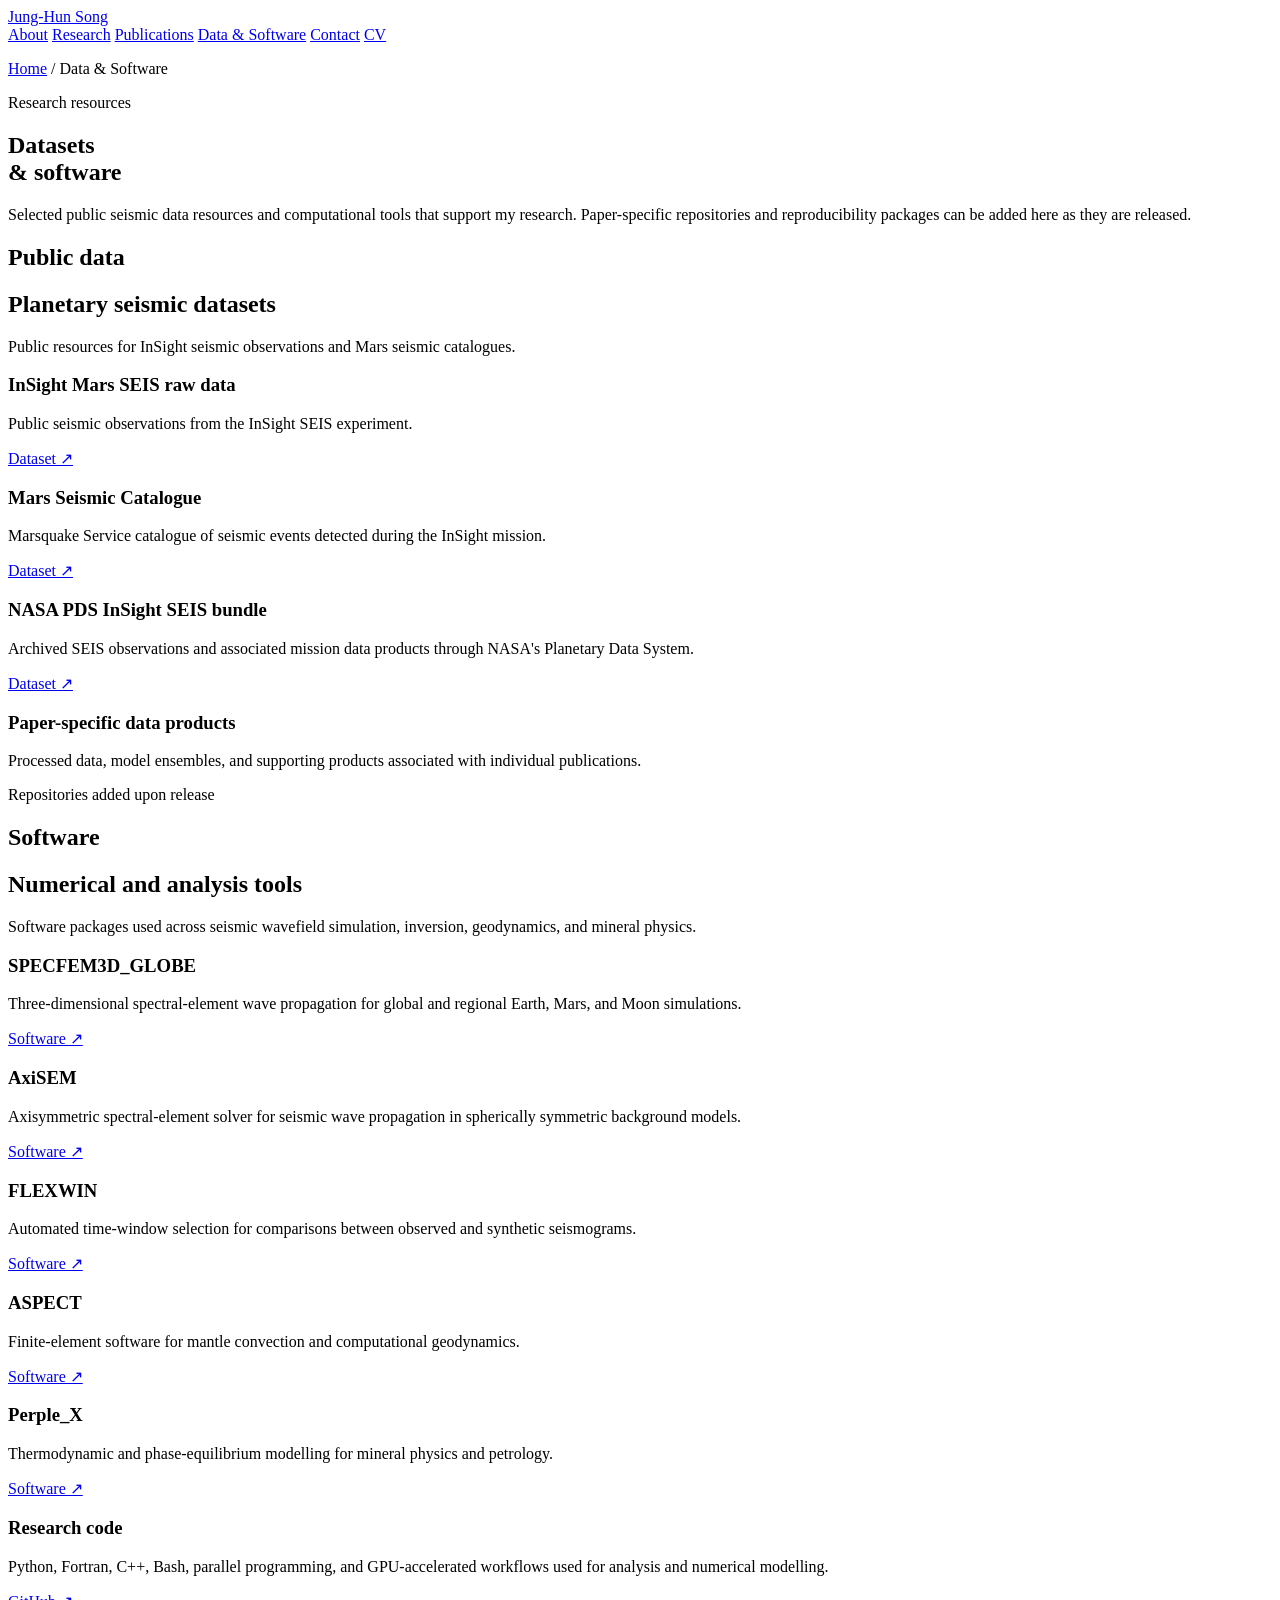
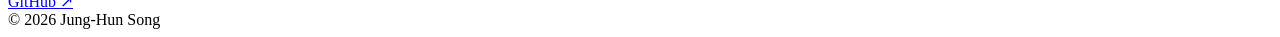
==== data-software.html @ 95a91c22 "Add files via upload" ====
<!DOCTYPE html>
<html lang="en">
<head>
  <meta charset="UTF-8" />
  <meta name="viewport" content="width=device-width, initial-scale=1.0" />
  <title>Datasets & Software | Jung-Hun Song</title>
  <meta name="description" content="Datasets, seismic data resources, and software used in Jung-Hun Song's research." />
  <link rel="stylesheet" href="styles.css" />
</head>
<body>

<header>
  <div class="wrap header-inner">
    <a class="site-name" href="index.html">Jung-Hun Song</a>
    <nav aria-label="Main navigation">
      <a href="index.html#about">About</a>
      <a href="index.html#research">Research</a>
      <a href="publications.html">Publications</a>
      <a href="data-software.html">Data &amp; Software</a>
      <a href="index.html#contact">Contact</a>
      <a href="files/CV_JungHunSong.pdf" target="_blank" rel="noopener">CV</a>
    </nav>
  </div>
</header>


<main>
<section class="page-head">
  <div class="wrap">
    <p class="breadcrumb"><a href="index.html">Home</a> / Data &amp; Software</p>
    <p class="eyebrow">Research resources</p>
    <h1>Datasets<br>&amp; software</h1>
    <p class="page-intro">
      Selected public seismic data resources and computational tools that support my research.
      Paper-specific repositories and reproducibility packages can be added here as they are released.
    </p>
  </div>
</section>

<section class="detail-section">
  <div class="wrap detail-grid">
    <h2 class="detail-title">Public data</h2>
    <div class="copy">
      <h2>Planetary seismic datasets</h2>
      <p>Public resources for InSight seismic observations and Mars seismic catalogues.</p>
      <div class="data-grid">
        <div class="resource-card">
          <h3>InSight Mars SEIS raw data</h3>
          <p>Public seismic observations from the InSight SEIS experiment.</p>
          <a href="https://doi.org/10.18715/SEIS.INSIGHT.XB_2016" target="_blank" rel="noopener">Dataset ↗</a>
        </div>
        <div class="resource-card">
          <h3>Mars Seismic Catalogue</h3>
          <p>Marsquake Service catalogue of seismic events detected during the InSight mission.</p>
          <a href="https://doi.org/10.12686/a21" target="_blank" rel="noopener">Dataset ↗</a>
        </div>
        <div class="resource-card">
          <h3>NASA PDS InSight SEIS bundle</h3>
          <p>Archived SEIS observations and associated mission data products through NASA's Planetary Data System.</p>
          <a href="https://doi.org/10.17189/1517570" target="_blank" rel="noopener">Dataset ↗</a>
        </div>
        <div class="resource-card">
          <h3>Paper-specific data products</h3>
          <p>Processed data, model ensembles, and supporting products associated with individual publications.</p>
          <span class="status">Repositories added upon release</span>
        </div>
      </div>
    </div>
  </div>
</section>

<section class="detail-section">
  <div class="wrap detail-grid">
    <h2 class="detail-title">Software</h2>
    <div class="copy">
      <h2>Numerical and analysis tools</h2>
      <p>Software packages used across seismic wavefield simulation, inversion, geodynamics, and mineral physics.</p>
      <div class="tool-grid">
        <div class="resource-card"><h3>SPECFEM3D_GLOBE</h3><p>Three-dimensional spectral-element wave propagation for global and regional Earth, Mars, and Moon simulations.</p><a href="https://github.com/SPECFEM/specfem3d_globe" target="_blank" rel="noopener">Software ↗</a></div>
        <div class="resource-card"><h3>AxiSEM</h3><p>Axisymmetric spectral-element solver for seismic wave propagation in spherically symmetric background models.</p><a href="https://github.com/geodynamics/axisem" target="_blank" rel="noopener">Software ↗</a></div>
        <div class="resource-card"><h3>FLEXWIN</h3><p>Automated time-window selection for comparisons between observed and synthetic seismograms.</p><a href="https://github.com/geodynamics/flexwin" target="_blank" rel="noopener">Software ↗</a></div>
        <div class="resource-card"><h3>ASPECT</h3><p>Finite-element software for mantle convection and computational geodynamics.</p><a href="https://aspect.geodynamics.org/" target="_blank" rel="noopener">Software ↗</a></div>
        <div class="resource-card"><h3>Perple_X</h3><p>Thermodynamic and phase-equilibrium modelling for mineral physics and petrology.</p><a href="https://www.perplex.ethz.ch/" target="_blank" rel="noopener">Software ↗</a></div>
        <div class="resource-card"><h3>Research code</h3><p>Python, Fortran, C++, Bash, parallel programming, and GPU-accelerated workflows used for analysis and numerical modelling.</p><a href="https://github.com/junghunsong-seismology" target="_blank" rel="noopener">GitHub ↗</a></div>
      </div>
    </div>
  </div>
</section>
</main>


<footer>
  <div class="wrap">© 2026 Jung-Hun Song</div>
</footer>

</body>
</html>
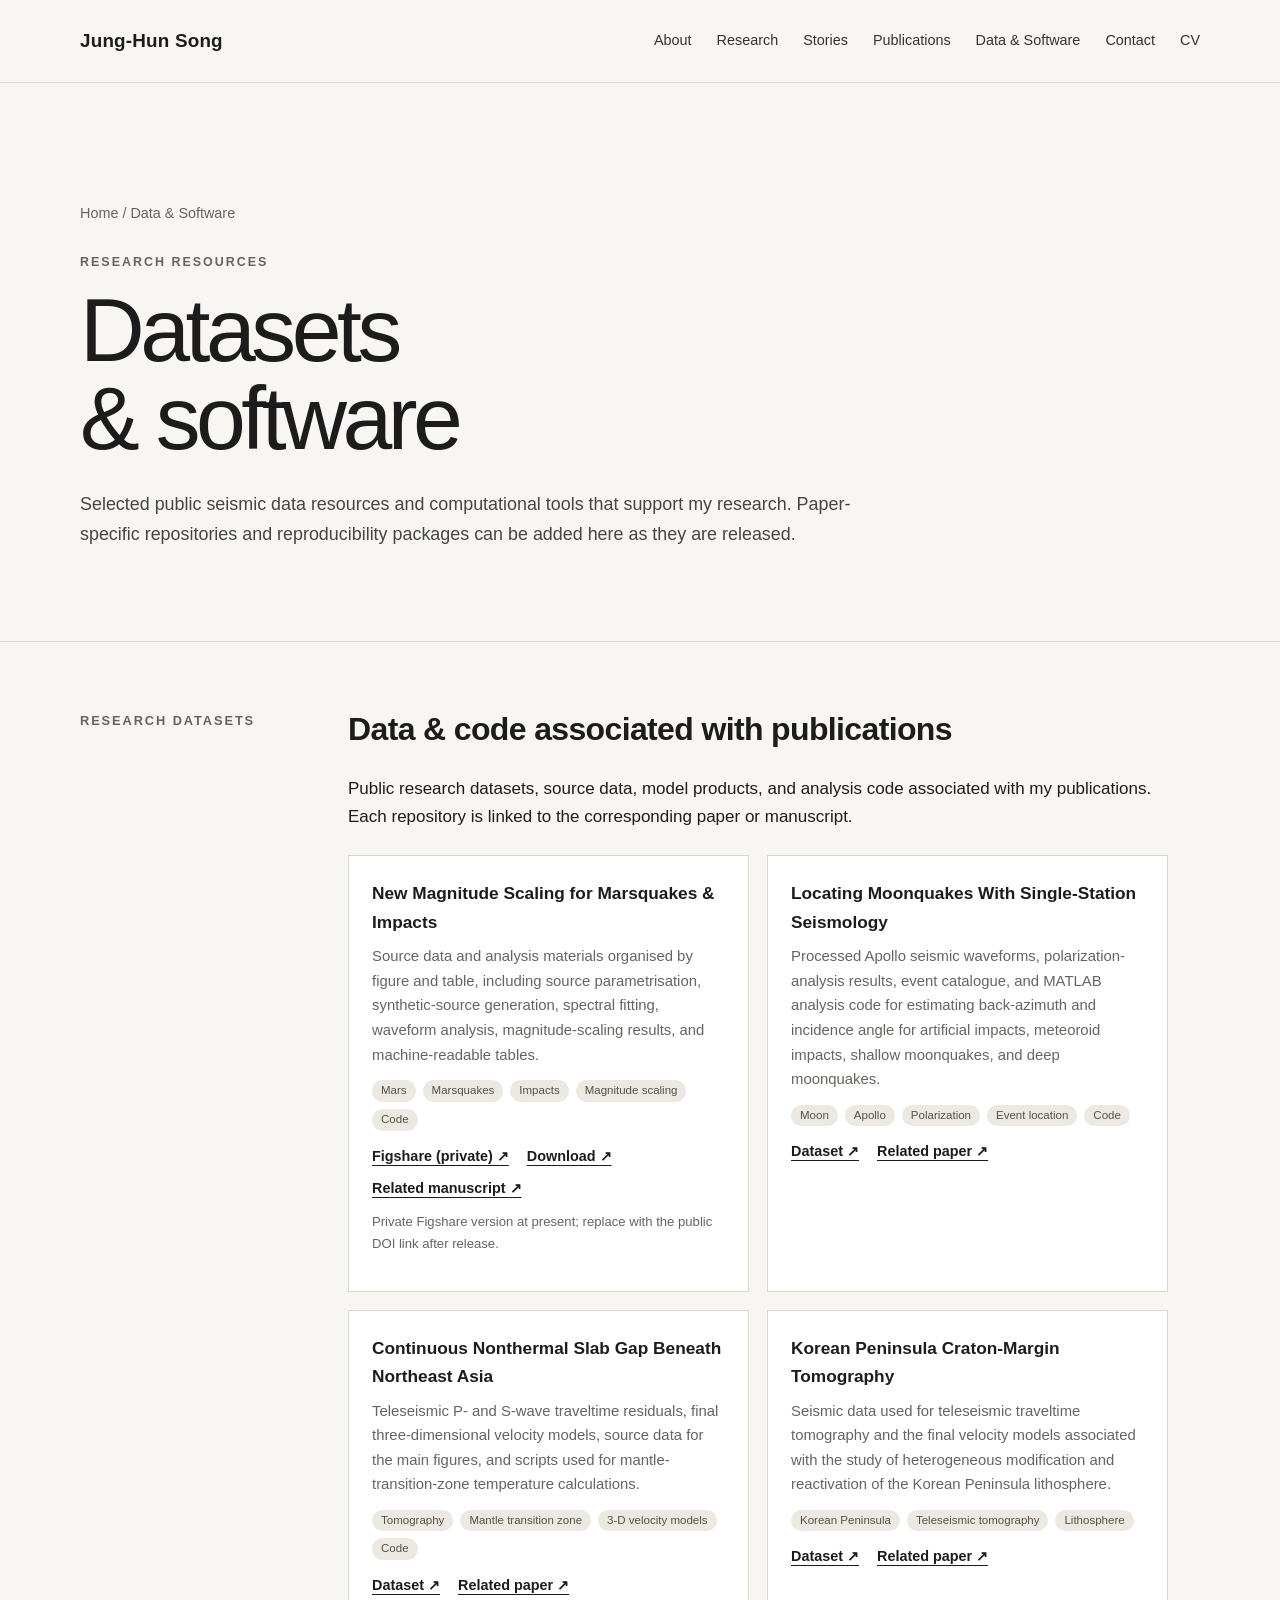
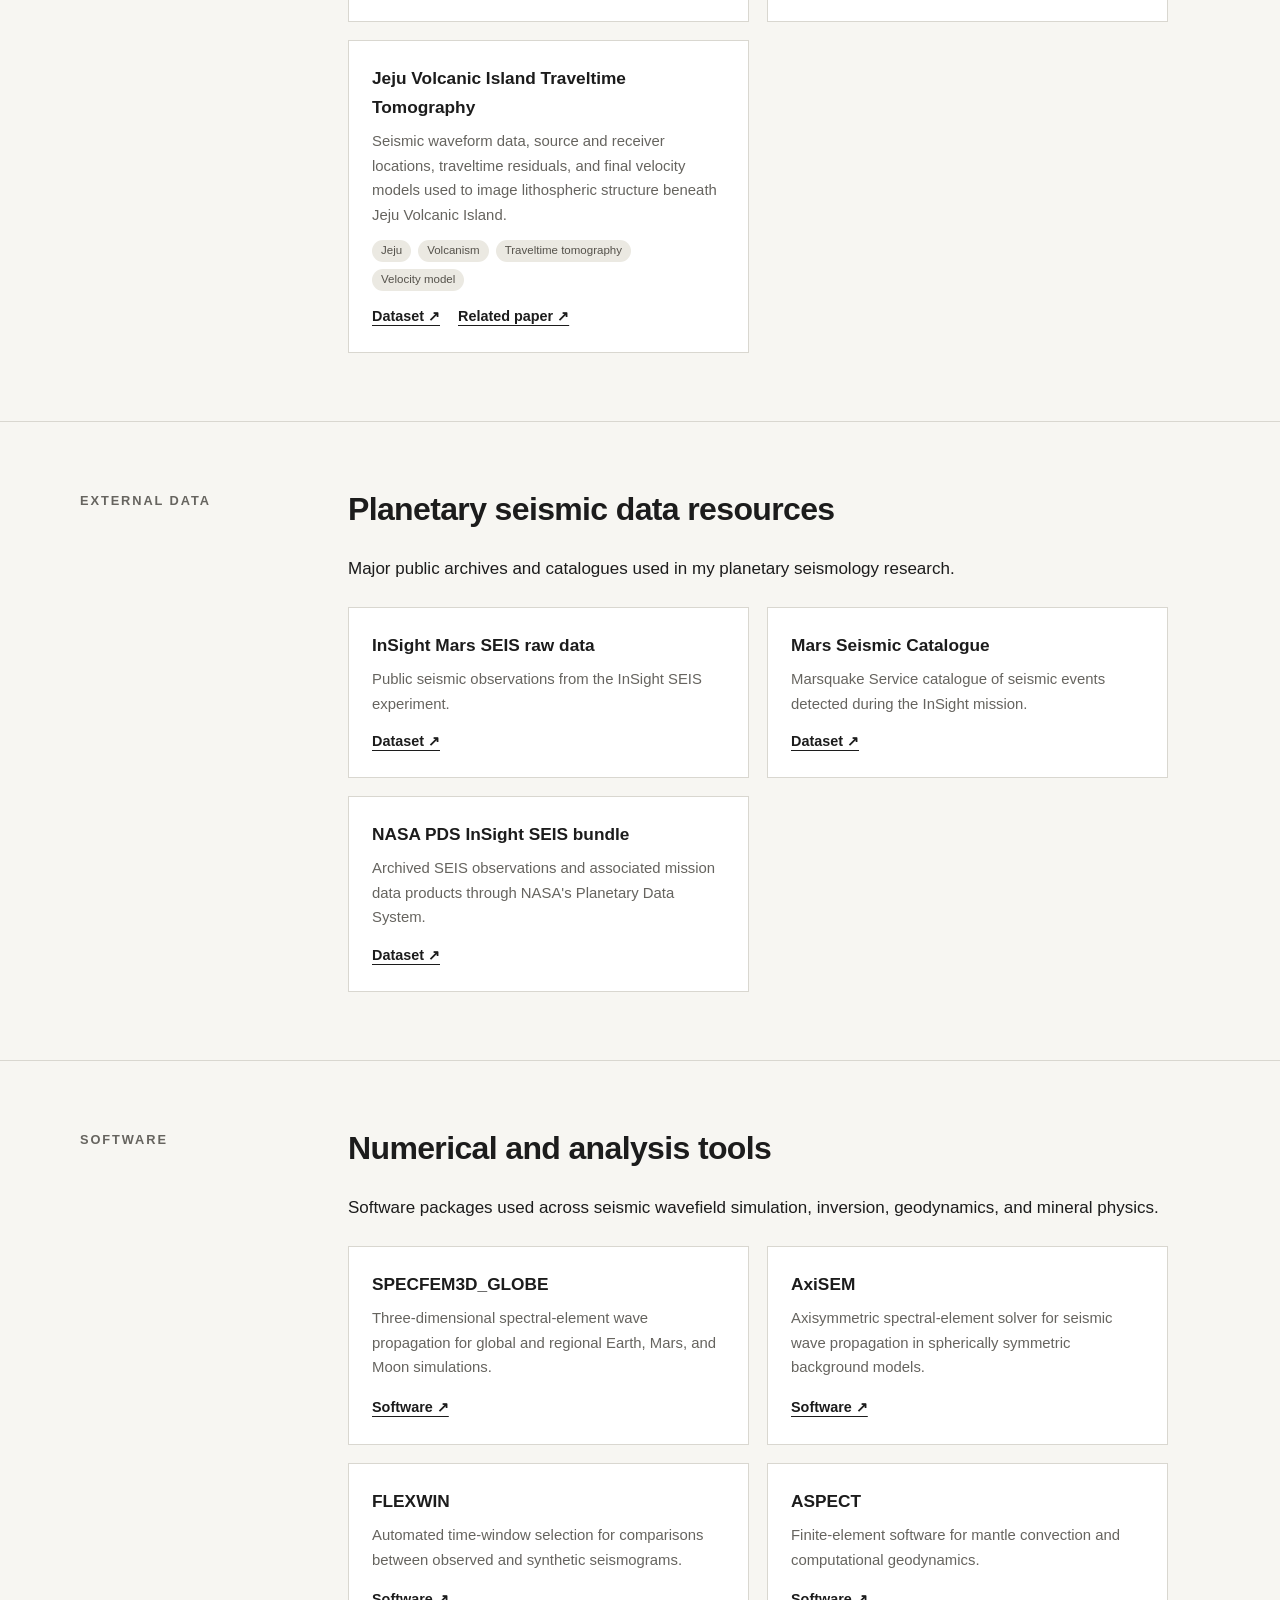
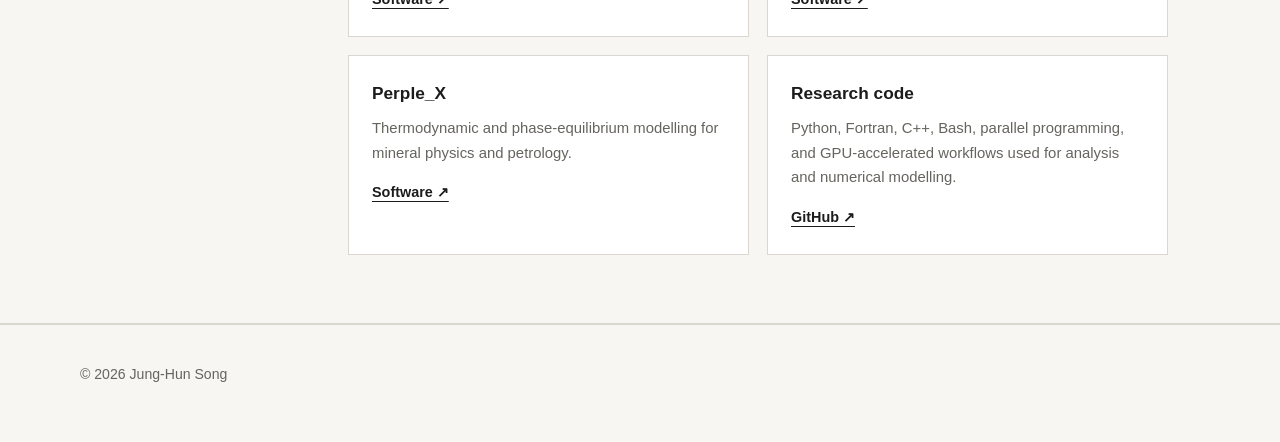
==== commit 3d5b87b2: "Add files via upload" ====
--- a/data-software.html
+++ b/data-software.html
@@ -5,7 +5,437 @@
   <meta name="viewport" content="width=device-width, initial-scale=1.0" />
   <title>Datasets & Software | Jung-Hun Song</title>
   <meta name="description" content="Datasets, seismic data resources, and software used in Jung-Hun Song's research." />
-  <link rel="stylesheet" href="styles.css" />
+  <style>
+
+:root {
+  --bg: #f7f6f2;
+  --paper: #ffffff;
+  --text: #1c1c1c;
+  --muted: #66645f;
+  --line: #d9d7d0;
+  --tag-bg: #ebe9e2;
+  --max: 1120px;
+  --soft: #efede7;
+}
+* { box-sizing: border-box; }
+html { scroll-behavior: smooth; }
+body {
+  margin: 0;
+  background: var(--bg);
+  color: var(--text);
+  font-family: "Helvetica Neue", Helvetica, Arial, sans-serif;
+  font-size: 17px;
+  line-height: 1.65;
+}
+img { max-width: 100%; display: block; }
+a { color: inherit; text-decoration-thickness: 1px; text-underline-offset: 4px; }
+.wrap { width: min(var(--max), calc(100% - 48px)); margin: 0 auto; }
+
+header {
+  background: rgba(247,246,242,.96);
+  border-bottom: 1px solid var(--line);
+  position: sticky; top: 0; z-index: 20;
+  backdrop-filter: blur(8px);
+}
+.header-inner {
+  min-height: 82px; display: flex; align-items: center;
+  justify-content: space-between; gap: 24px;
+}
+.site-name {
+  text-decoration: none; font-size: 1.18rem; font-weight: 650;
+  letter-spacing: .01em; white-space: nowrap;
+}
+nav { display: flex; gap: 25px; flex-wrap: wrap; justify-content: flex-end; }
+nav a { text-decoration: none; color: #333; font-size: .9rem; }
+nav a:hover { text-decoration: underline; text-underline-offset: 5px; }
+
+.hero {
+  min-height: 74vh; display: flex; align-items: flex-end;
+  background-color: #686868;
+  background-image:
+    linear-gradient(rgba(0,0,0,.18), rgba(0,0,0,.52)),
+    url("files/main-hero.jpg");
+  background-size: cover; background-position: center;
+}
+.hero-inner {
+  width: min(var(--max), calc(100% - 48px));
+  margin: 0 auto; padding: 90px 0 78px; color: white;
+}
+.hero-kicker, .eyebrow {
+  margin: 0 0 14px; font-size: .78rem; font-weight: 650;
+  text-transform: uppercase; letter-spacing: .16em;
+}
+.hero h1 {
+  margin: 0; max-width: 900px;
+  font-size: clamp(2.5rem,7vw,5.6rem);
+  line-height: .98; font-weight: 500; letter-spacing: -.045em;
+}
+.hero-sub {
+  margin: 26px 0 0; max-width: 730px;
+  font-size: clamp(1.05rem,2vw,1.35rem); line-height: 1.5;
+}
+
+section { padding: 92px 0; border-bottom: 1px solid var(--line); }
+.section-grid {
+  display: grid; grid-template-columns: minmax(140px,.34fr) minmax(0,1fr);
+  gap: 48px;
+}
+.section-label {
+  margin: 0; font-size: .78rem; text-transform: uppercase;
+  letter-spacing: .16em; color: var(--muted); font-weight: 650;
+}
+.lead {
+  margin-top: 0; font-size: clamp(1.45rem,3vw,2.15rem);
+  line-height: 1.35; letter-spacing: -.02em; max-width: 850px;
+}
+.about-panel {
+  display: grid; grid-template-columns: minmax(0,1.25fr) 260px;
+  gap: 36px; align-items: start;
+}
+.about-copy { max-width: 820px; }
+.portrait-card { background: var(--paper); border: 1px solid var(--line); padding: 14px; }
+.portrait-caption { margin: 12px 0 0; font-size: .86rem; color: var(--muted); }
+.affiliation {
+  margin-top: 32px; padding-top: 24px;
+  border-top: 1px solid var(--line); color: var(--muted);
+}
+.advisor, .background { margin-top: 12px; color: var(--muted); }
+.advisor a, .background a { color: var(--text); }
+
+.research-grid {
+  display: grid; grid-template-columns: repeat(2,minmax(0,1fr));
+  gap: 22px; margin-top: 22px;
+}
+.research-card {
+  display: block; position: relative; text-decoration: none;
+  background: var(--paper); border: 1px solid var(--line);
+  padding: 28px; min-height: 255px;
+  transition: transform .16s ease, box-shadow .16s ease, border-color .16s ease;
+}
+.research-card:hover {
+  transform: translateY(-3px);
+  box-shadow: 0 10px 28px rgba(0,0,0,.07);
+  border-color: #bdbab1;
+}
+.research-card .num { color: var(--muted); font-size: .8rem; letter-spacing: .08em; }
+.research-card h3 { margin: 48px 0 14px; font-size: 1.38rem; line-height: 1.22; }
+.research-card p { margin: 0; color: #4f4f4f; font-size: .96rem; max-width: 470px; }
+.card-arrow { position: absolute; right: 24px; top: 23px; font-size: 1.15rem; color: var(--muted); }
+
+.figure-gallery {
+  display: grid; grid-template-columns: repeat(2,minmax(0,1fr));
+  gap: 24px; margin-top: 34px;
+}
+.featured-figure {
+  margin: 0; background: var(--paper); border: 1px solid var(--line); overflow: hidden;
+}
+.featured-figure img { width: 100%; height: auto; background: #eee; }
+.figure-text { padding: 18px 22px 22px; color: #474747; }
+.figure-title { margin: 0 0 8px; font-size: .98rem; font-weight: 650; color: var(--text); }
+.figure-text p:last-child { margin-bottom: 0; }
+
+.publication-list { border-top: 1px solid var(--line); }
+.pub {
+  display: grid; grid-template-columns: 72px 1fr; gap: 22px;
+  padding: 25px 0; border-bottom: 1px solid var(--line);
+}
+.pub-year { color: var(--muted); font-size: .9rem; padding-top: 2px; }
+.pub-title { margin: 0 0 5px; font-weight: 650; line-height: 1.35; }
+.pub-meta { margin: 0; color: var(--muted); font-size: .93rem; }
+.pub-links { margin: 8px 0 0; font-size: .9rem; }
+.all-link {
+  display: inline-block; margin-top: 28px; font-weight: 650;
+  text-decoration: none; border-bottom: 1px solid #777;
+}
+
+.news-placeholder { background: var(--paper); border: 1px solid var(--line); padding: 30px; }
+.contact-row { display: flex; flex-wrap: wrap; gap: 16px 28px; margin-top: 26px; }
+.contact-row a { font-weight: 550; }
+
+.page-head { padding: 105px 0 74px; border-bottom: 1px solid var(--line); }
+.page-head .eyebrow { color: var(--muted); }
+.page-head h1 {
+  font-size: clamp(3rem,7vw,6.3rem); line-height: .98;
+  letter-spacing: -.05em; font-weight: 500; margin: 0;
+}
+.page-intro { max-width: 800px; margin-top: 28px; color: #454545; font-size: 1.12rem; }
+.breadcrumb { margin-bottom: 26px; font-size: .9rem; color: var(--muted); }
+.breadcrumb a { text-decoration: none; }
+
+.detail-section { padding: 68px 0; }
+.detail-grid {
+  display: grid; grid-template-columns: 220px minmax(0,1fr); gap: 48px;
+}
+.detail-title {
+  margin: 0; font-size: .8rem; text-transform: uppercase;
+  letter-spacing: .15em; color: var(--muted);
+}
+.copy { max-width: 820px; }
+.copy h2 { margin-top: 0; font-size: 2rem; letter-spacing: -.02em; line-height: 1.2; }
+.copy h3 { margin-top: 34px; margin-bottom: 8px; font-size: 1.15rem; }
+.copy p { margin-top: 0; }
+
+.theme-list {
+  display: grid; grid-template-columns: repeat(2,minmax(0,1fr));
+  gap: 16px; margin-top: 26px;
+}
+.theme {
+  background: var(--paper); border: 1px solid var(--line);
+  padding: 22px;
+}
+.theme h3 { margin: 0 0 8px; font-size: 1.05rem; }
+.theme p { margin: 0; color: var(--muted); font-size: .94rem; }
+
+.visual {
+  margin-top: 30px; background: var(--paper); border: 1px solid var(--line);
+  padding: 22px;
+}
+.visual svg { width: 100%; height: auto; display: block; }
+.visual-caption { margin: 15px 0 0; font-size: .88rem; color: var(--muted); }
+
+.refs { border-top: 1px solid var(--line); }
+.ref {
+  display: grid; grid-template-columns: minmax(0,1fr) auto;
+  gap: 20px; align-items: start; padding: 19px 0;
+  border-bottom: 1px solid var(--line);
+}
+.ref-title { font-weight: 650; margin: 0 0 4px; line-height: 1.35; }
+.ref-meta { color: var(--muted); margin: 0; font-size: .91rem; }
+.ref-link { white-space: nowrap; font-size: .9rem; }
+.status {
+  display: inline-block; margin-left: 7px; padding: 2px 8px;
+  border: 1px solid #aaa; border-radius: 999px; font-size: .73rem;
+  color: #555; vertical-align: 1px; font-weight: 500;
+}
+
+.big-figure { margin: 30px 0 0; background: var(--paper); border: 1px solid var(--line); }
+.big-figure img { width: 100%; }
+.big-figure figcaption { padding: 18px 22px 22px; color: var(--muted); font-size: .91rem; }
+
+.tool-grid, .data-grid {
+  display: grid; grid-template-columns: repeat(2,minmax(0,1fr)); gap: 18px; margin-top: 24px;
+}
+.resource-card {
+  background: var(--paper); border: 1px solid var(--line); padding: 23px;
+}
+.resource-card h3 { margin: 0 0 8px; font-size: 1.08rem; }
+.resource-card p { margin: 0 0 13px; color: var(--muted); font-size: .93rem; }
+.resource-card a { font-size: .9rem; font-weight: 600; }
+
+.tag-row { display: flex; flex-wrap: wrap; gap: 7px; margin-top: 11px; }
+.tag {
+  display: inline-block; padding: 4px 9px; background: var(--tag-bg);
+  border-radius: 999px; color: #55524b; font-size: .72rem; line-height: 1.2;
+}
+
+footer {
+  padding: 38px 0 56px; color: var(--muted); font-size: .88rem;
+  border-top: 1px solid var(--line);
+}
+
+@media (max-width: 900px) {
+  .about-panel { grid-template-columns: 1fr; }
+  .portrait-card { max-width: 260px; }
+}
+@media (max-width: 800px) {
+  .header-inner { align-items: flex-start; flex-direction: column; padding: 18px 0; }
+  nav { gap: 18px; }
+  .hero { min-height: 60vh; }
+  .section-grid, .detail-grid { grid-template-columns: 1fr; gap: 24px; }
+  .research-grid, .figure-gallery, .theme-list, .tool-grid, .data-grid { grid-template-columns: 1fr; }
+  .research-card { min-height: 0; }
+  .research-card h3 { margin-top: 26px; }
+}
+@media (max-width: 520px) {
+  .wrap, .hero-inner { width: min(100% - 30px,var(--max)); }
+  section { padding: 66px 0; }
+  .pub, .ref { grid-template-columns: 1fr; gap: 7px; }
+}
+
+
+/* Publications page hero uses the former homepage background image. */
+.publication-hero {
+  position: relative;
+  padding: 120px 0 92px;
+  border-bottom: 1px solid var(--line);
+  color: #fff;
+  background-color: #555;
+  background-image:
+    linear-gradient(rgba(0,0,0,.18), rgba(0,0,0,.56)),
+    url("files/hero.jpg");
+  background-size: cover;
+  background-position: center;
+}
+
+.publication-hero .eyebrow,
+.publication-hero .breadcrumb,
+.publication-hero .page-intro {
+  color: rgba(255,255,255,.9);
+}
+
+.publication-hero .breadcrumb a,
+.publication-hero .contact-row a {
+  color: #fff;
+}
+
+.publication-hero h1 {
+  color: #fff;
+}
+
+  
+.resource-links {
+  display: flex;
+  flex-wrap: wrap;
+  gap: 9px 18px;
+  margin-top: 14px;
+}
+.resource-links a {
+  font-size: .9rem;
+  font-weight: 650;
+}
+.resource-note {
+  margin-top: 10px !important;
+  font-size: .82rem !important;
+  color: var(--muted);
+}
+
+
+/* Unified site header — identical on every page */
+header {
+  background: rgba(247,246,242,.96) !important;
+  border-bottom: 1px solid var(--line) !important;
+  position: sticky !important;
+  top: 0 !important;
+  z-index: 50 !important;
+  backdrop-filter: blur(8px);
+}
+header .header-inner {
+  width: min(var(--max), calc(100% - 48px)) !important;
+  margin: 0 auto !important;
+  min-height: 82px !important;
+  padding: 0 !important;
+  display: flex !important;
+  align-items: center !important;
+  justify-content: space-between !important;
+  gap: 24px !important;
+}
+header .site-name {
+  margin: 0 !important;
+  padding: 0 !important;
+  text-decoration: none !important;
+  font-size: 1.18rem !important;
+  line-height: 1.2 !important;
+  font-weight: 650 !important;
+  letter-spacing: .01em !important;
+  white-space: nowrap !important;
+}
+header nav {
+  margin: 0 !important;
+  padding: 0 !important;
+  display: flex !important;
+  align-items: center !important;
+  justify-content: flex-end !important;
+  gap: 25px !important;
+  flex-wrap: wrap !important;
+}
+header nav a {
+  margin: 0 !important;
+  padding: 0 !important;
+  color: #333 !important;
+  text-decoration: none !important;
+  font-size: .9rem !important;
+  line-height: 1.2 !important;
+  font-weight: 400 !important;
+  white-space: nowrap !important;
+}
+header nav a:hover {
+  text-decoration: underline !important;
+  text-underline-offset: 5px !important;
+}
+
+@media (max-width: 800px) {
+  header .header-inner {
+    align-items: flex-start !important;
+    flex-direction: column !important;
+    padding: 18px 0 !important;
+  }
+  header nav {
+    justify-content: flex-start !important;
+    gap: 18px !important;
+  }
+}
+@media (max-width: 520px) {
+  header .header-inner {
+    width: min(100% - 30px, var(--max)) !important;
+  }
+}
+
+
+/* Keep the site header identical to the homepage */
+header {
+  background: rgba(247,246,242,.96) !important;
+  border-bottom: 1px solid var(--line) !important;
+  position: sticky !important;
+  top: 0 !important;
+  z-index: 50 !important;
+  backdrop-filter: blur(8px);
+}
+header .header-inner {
+  width: min(var(--max), calc(100% - 48px)) !important;
+  margin: 0 auto !important;
+  min-height: 82px !important;
+  padding: 0 !important;
+  display: flex !important;
+  align-items: center !important;
+  justify-content: space-between !important;
+  gap: 24px !important;
+}
+header .site-name {
+  margin: 0 !important;
+  padding: 0 !important;
+  text-decoration: none !important;
+  font-size: 1.18rem !important;
+  line-height: 1.2 !important;
+  font-weight: 650 !important;
+  letter-spacing: .01em !important;
+  white-space: nowrap !important;
+}
+header nav {
+  margin: 0 !important;
+  padding: 0 !important;
+  display: flex !important;
+  align-items: center !important;
+  justify-content: flex-end !important;
+  gap: 25px !important;
+  flex-wrap: wrap !important;
+}
+header nav a {
+  margin: 0 !important;
+  padding: 0 !important;
+  color: #333 !important;
+  text-decoration: none !important;
+  font-size: .9rem !important;
+  line-height: 1.2 !important;
+  font-weight: 400 !important;
+  white-space: nowrap !important;
+}
+header nav a:hover {
+  text-decoration: underline !important;
+  text-underline-offset: 5px !important;
+}
+@media (max-width: 800px) {
+  header .header-inner {
+    align-items: flex-start !important;
+    flex-direction: column !important;
+    padding: 18px 0 !important;
+  }
+  header nav {
+    justify-content: flex-start !important;
+    gap: 18px !important;
+  }
+}
+
+</style>
 </head>
 <body>
 
@@ -15,6 +445,7 @@
     <nav aria-label="Main navigation">
       <a href="index.html#about">About</a>
       <a href="index.html#research">Research</a>
+      <a href="featured-papers.html">Stories</a>
       <a href="publications.html">Publications</a>
       <a href="data-software.html">Data &amp; Software</a>
       <a href="index.html#contact">Contact</a>
@@ -37,37 +468,152 @@
   </div>
 </section>
 
+
 <section class="detail-section">
   <div class="wrap detail-grid">
-    <h2 class="detail-title">Public data</h2>
+    <h2 class="detail-title">Research datasets</h2>
     <div class="copy">
-      <h2>Planetary seismic datasets</h2>
-      <p>Public resources for InSight seismic observations and Mars seismic catalogues.</p>
+      <h2>Data &amp; code associated with publications</h2>
+      <p>
+        Public research datasets, source data, model products, and analysis code associated
+        with my publications. Each repository is linked to the corresponding paper or manuscript.
+      </p>
+
+      <div class="data-grid">
+
+        <div class="resource-card" id="dataset-mars-magnitude">
+          <h3>New Magnitude Scaling for Marsquakes &amp; Impacts</h3>
+          <p>
+            Source data and analysis materials organised by figure and table, including source
+            parametrisation, synthetic-source generation, spectral fitting, waveform analysis,
+            magnitude-scaling results, and machine-readable tables.
+          </p>
+          <div class="tag-row">
+            <span class="tag">Mars</span>
+            <span class="tag">Marsquakes</span>
+            <span class="tag">Impacts</span>
+            <span class="tag">Magnitude scaling</span>
+            <span class="tag">Code</span>
+          </div>
+          <div class="resource-links">
+            <a href="https://figshare.com/account/articles/33260658?file=67772772" target="_blank" rel="noopener">Figshare (private) ↗</a>
+            <a href="https://figshare.com/ndownloader/files/67772772" target="_blank" rel="noopener">Download ↗</a>
+            <a href="publications.html#paper-mars-magnitude">Related manuscript ↗</a>
+          </div>
+          <p class="resource-note">Private Figshare version at present; replace with the public DOI link after release.</p>
+        </div>
+
+        <div class="resource-card" id="dataset-moonquake-location">
+          <h3>Locating Moonquakes With Single-Station Seismology</h3>
+          <p>
+            Processed Apollo seismic waveforms, polarization-analysis results, event catalogue,
+            and MATLAB analysis code for estimating back-azimuth and incidence angle for artificial
+            impacts, meteoroid impacts, shallow moonquakes, and deep moonquakes.
+          </p>
+          <div class="tag-row">
+            <span class="tag">Moon</span>
+            <span class="tag">Apollo</span>
+            <span class="tag">Polarization</span>
+            <span class="tag">Event location</span>
+            <span class="tag">Code</span>
+          </div>
+          <div class="resource-links">
+            <a href="https://doi.org/10.6084/m9.figshare.32814290" target="_blank" rel="noopener">Dataset ↗</a>
+            <a href="https://doi.org/10.1029/2026GL122962" target="_blank" rel="noopener">Related paper ↗</a>
+          </div>
+        </div>
+
+        <div class="resource-card" id="dataset-slab-gap">
+          <h3>Continuous Nonthermal Slab Gap Beneath Northeast Asia</h3>
+          <p>
+            Teleseismic P- and S-wave traveltime residuals, final three-dimensional velocity models,
+            source data for the main figures, and scripts used for mantle-transition-zone temperature calculations.
+          </p>
+          <div class="tag-row">
+            <span class="tag">Tomography</span>
+            <span class="tag">Mantle transition zone</span>
+            <span class="tag">3-D velocity models</span>
+            <span class="tag">Code</span>
+          </div>
+          <div class="resource-links">
+            <a href="https://doi.org/10.6084/m9.figshare.30370507" target="_blank" rel="noopener">Dataset ↗</a>
+            <a href="https://doi.org/10.1038/s41467-026-75246-8" target="_blank" rel="noopener">Related paper ↗</a>
+          </div>
+        </div>
+
+        <div class="resource-card" id="dataset-korea-craton">
+          <h3>Korean Peninsula Craton-Margin Tomography</h3>
+          <p>
+            Seismic data used for teleseismic traveltime tomography and the final velocity models
+            associated with the study of heterogeneous modification and reactivation of the Korean Peninsula lithosphere.
+          </p>
+          <div class="tag-row">
+            <span class="tag">Korean Peninsula</span>
+            <span class="tag">Teleseismic tomography</span>
+            <span class="tag">Lithosphere</span>
+          </div>
+          <div class="resource-links">
+            <a href="https://doi.org/10.6084/m9.figshare.8980499" target="_blank" rel="noopener">Dataset ↗</a>
+            <a href="https://doi.org/10.1016/j.gr.2019.11.016" target="_blank" rel="noopener">Related paper ↗</a>
+          </div>
+        </div>
+
+        <div class="resource-card" id="dataset-jeju">
+          <h3>Jeju Volcanic Island Traveltime Tomography</h3>
+          <p>
+            Seismic waveform data, source and receiver locations, traveltime residuals, and final
+            velocity models used to image lithospheric structure beneath Jeju Volcanic Island.
+          </p>
+          <div class="tag-row">
+            <span class="tag">Jeju</span>
+            <span class="tag">Volcanism</span>
+            <span class="tag">Traveltime tomography</span>
+            <span class="tag">Velocity model</span>
+          </div>
+          <div class="resource-links">
+            <a href="https://doi.org/10.6084/m9.figshare.6149858" target="_blank" rel="noopener">Dataset ↗</a>
+            <a href="https://doi.org/10.1029/2018JB015979" target="_blank" rel="noopener">Related paper ↗</a>
+          </div>
+        </div>
+
+      </div>
+    </div>
+  </div>
+</section>
+
+<section class="detail-section">
+  <div class="wrap detail-grid">
+    <h2 class="detail-title">External data</h2>
+    <div class="copy">
+      <h2>Planetary seismic data resources</h2>
+      <p>Major public archives and catalogues used in my planetary seismology research.</p>
       <div class="data-grid">
         <div class="resource-card">
           <h3>InSight Mars SEIS raw data</h3>
           <p>Public seismic observations from the InSight SEIS experiment.</p>
-          <a href="https://doi.org/10.18715/SEIS.INSIGHT.XB_2016" target="_blank" rel="noopener">Dataset ↗</a>
+          <div class="resource-links">
+            <a href="https://doi.org/10.18715/SEIS.INSIGHT.XB_2016" target="_blank" rel="noopener">Dataset ↗</a>
+          </div>
         </div>
         <div class="resource-card">
           <h3>Mars Seismic Catalogue</h3>
           <p>Marsquake Service catalogue of seismic events detected during the InSight mission.</p>
-          <a href="https://doi.org/10.12686/a21" target="_blank" rel="noopener">Dataset ↗</a>
+          <div class="resource-links">
+            <a href="https://doi.org/10.12686/a21" target="_blank" rel="noopener">Dataset ↗</a>
+          </div>
         </div>
         <div class="resource-card">
           <h3>NASA PDS InSight SEIS bundle</h3>
           <p>Archived SEIS observations and associated mission data products through NASA's Planetary Data System.</p>
-          <a href="https://doi.org/10.17189/1517570" target="_blank" rel="noopener">Dataset ↗</a>
-        </div>
-        <div class="resource-card">
-          <h3>Paper-specific data products</h3>
-          <p>Processed data, model ensembles, and supporting products associated with individual publications.</p>
-          <span class="status">Repositories added upon release</span>
+          <div class="resource-links">
+            <a href="https://doi.org/10.17189/1517570" target="_blank" rel="noopener">Dataset ↗</a>
+          </div>
         </div>
       </div>
     </div>
   </div>
 </section>
+
 
 <section class="detail-section">
   <div class="wrap detail-grid">
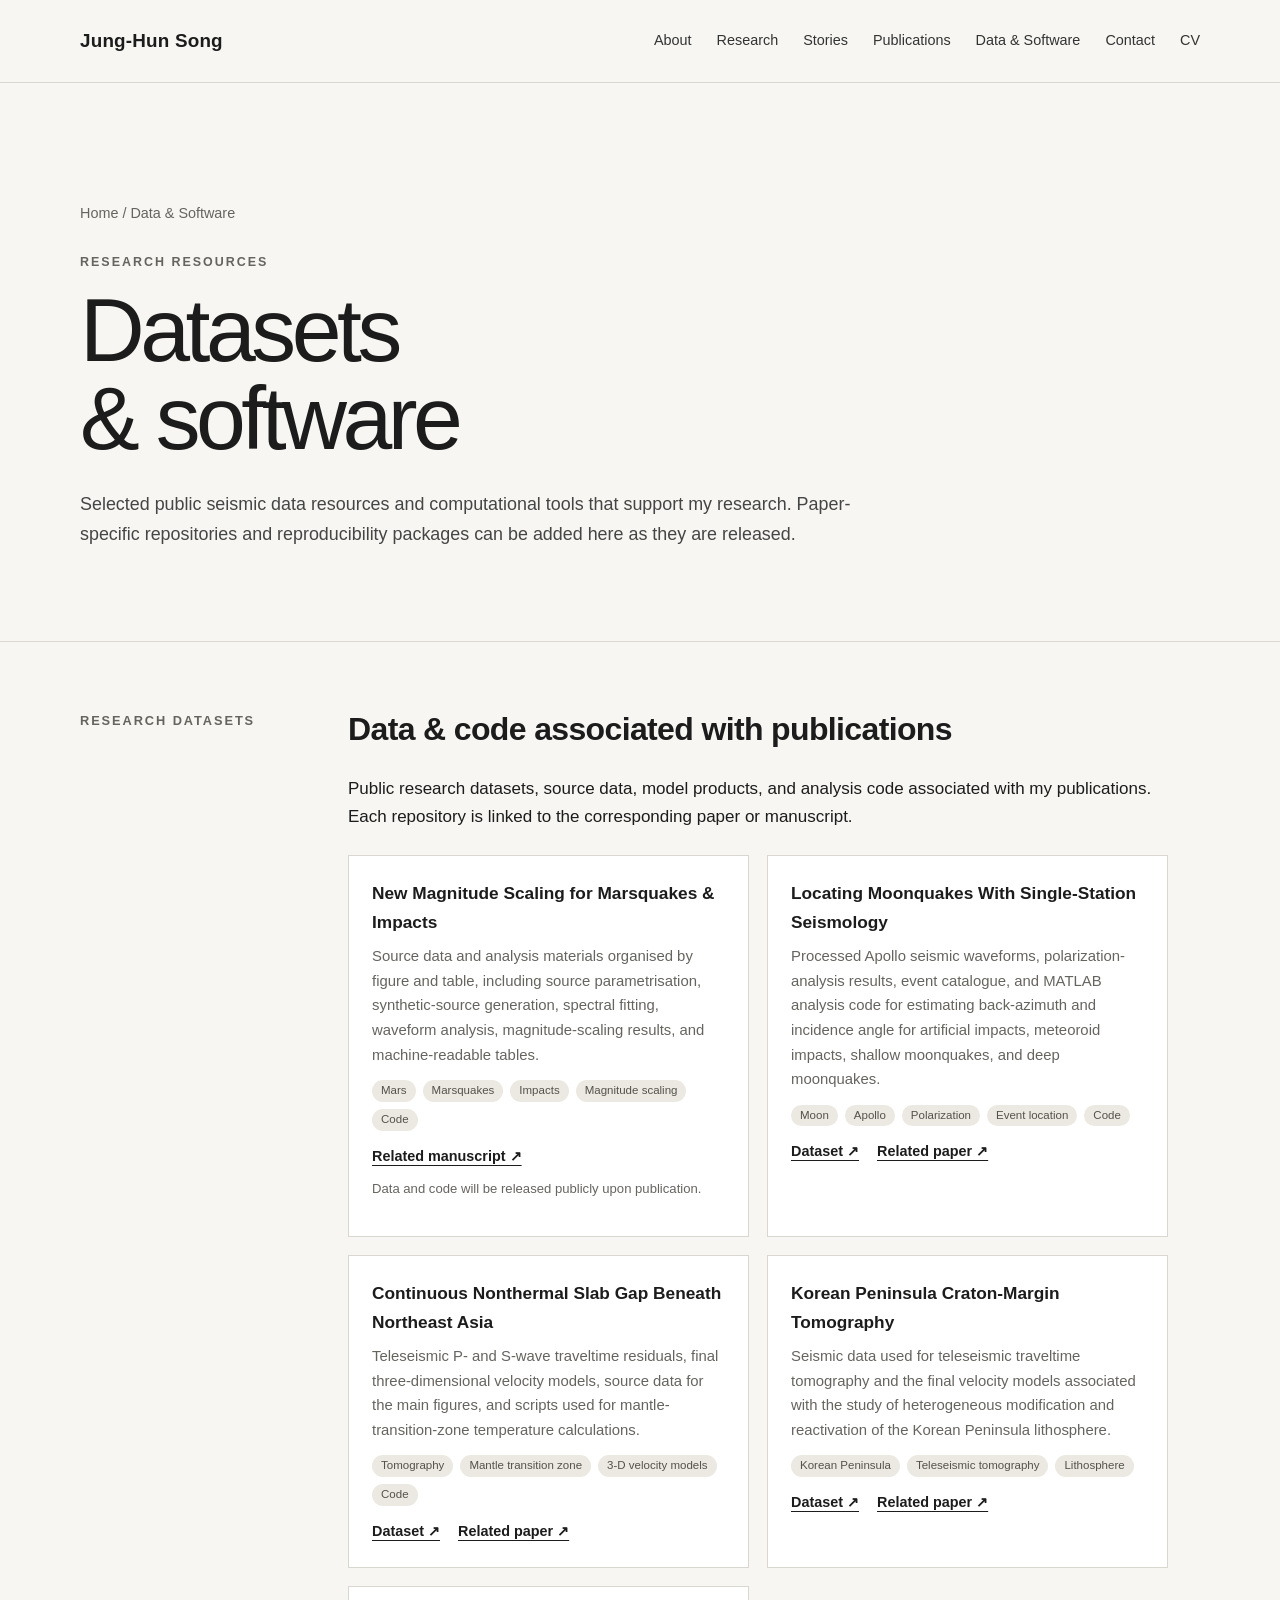
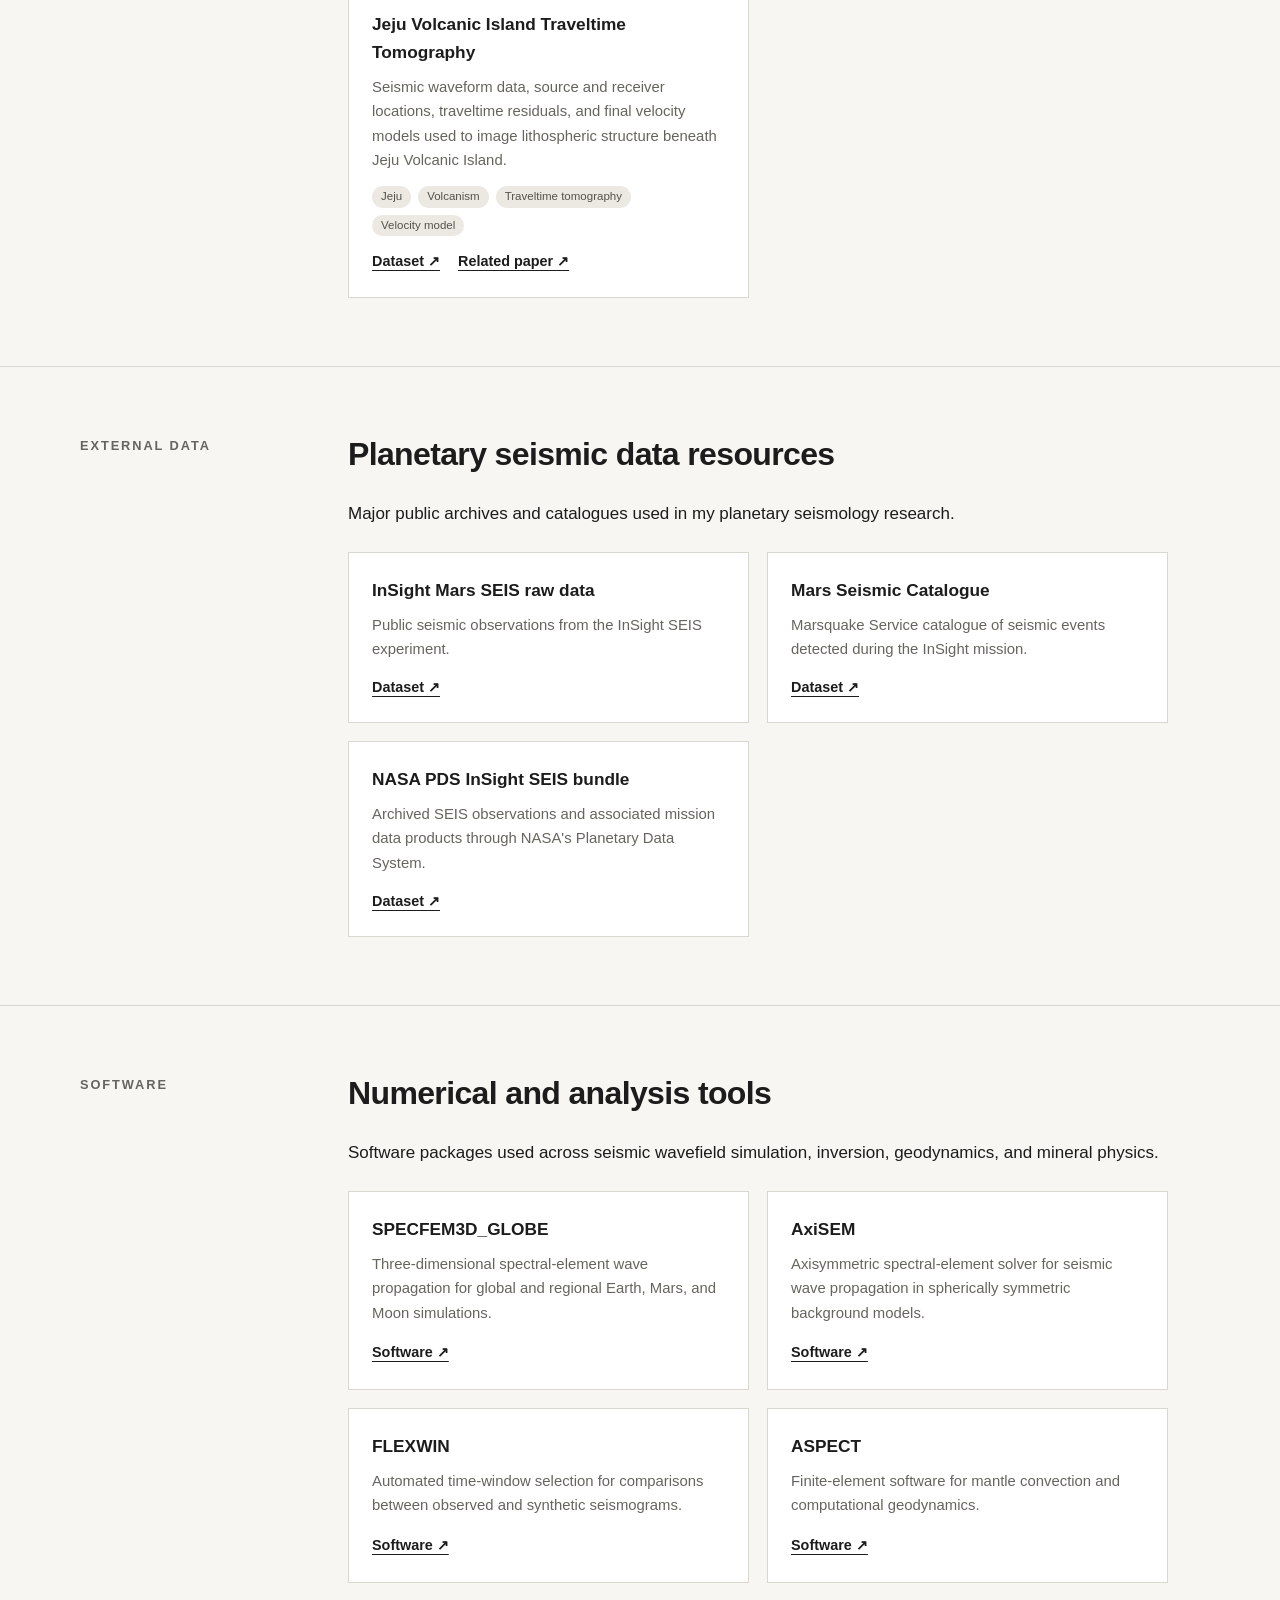
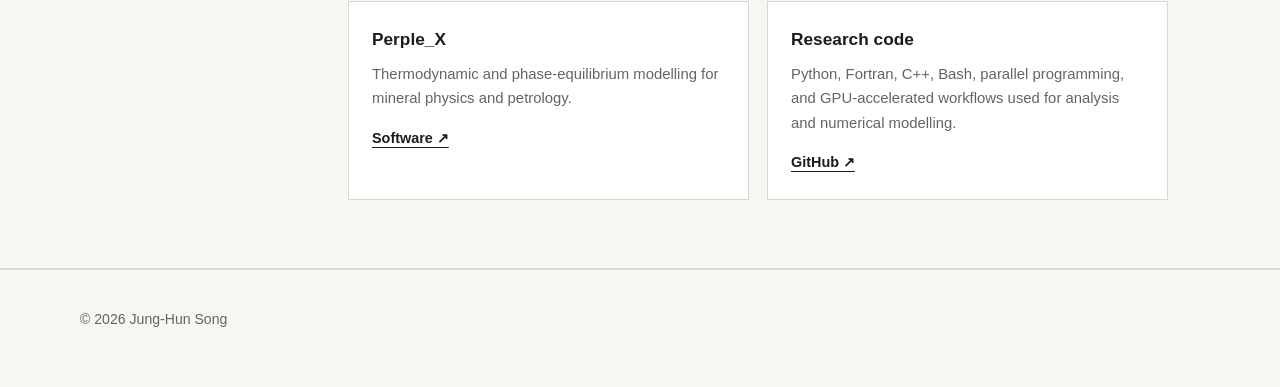
==== commit 721528c3: "Add files via upload" ====
--- a/data-software.html
+++ b/data-software.html
@@ -496,11 +496,9 @@
             <span class="tag">Code</span>
           </div>
           <div class="resource-links">
-            <a href="https://figshare.com/account/articles/33260658?file=67772772" target="_blank" rel="noopener">Figshare (private) ↗</a>
-            <a href="https://figshare.com/ndownloader/files/67772772" target="_blank" rel="noopener">Download ↗</a>
             <a href="publications.html#paper-mars-magnitude">Related manuscript ↗</a>
           </div>
-          <p class="resource-note">Private Figshare version at present; replace with the public DOI link after release.</p>
+          <p class="resource-note">Data and code will be released publicly upon publication.</p>
         </div>
 
         <div class="resource-card" id="dataset-moonquake-location">
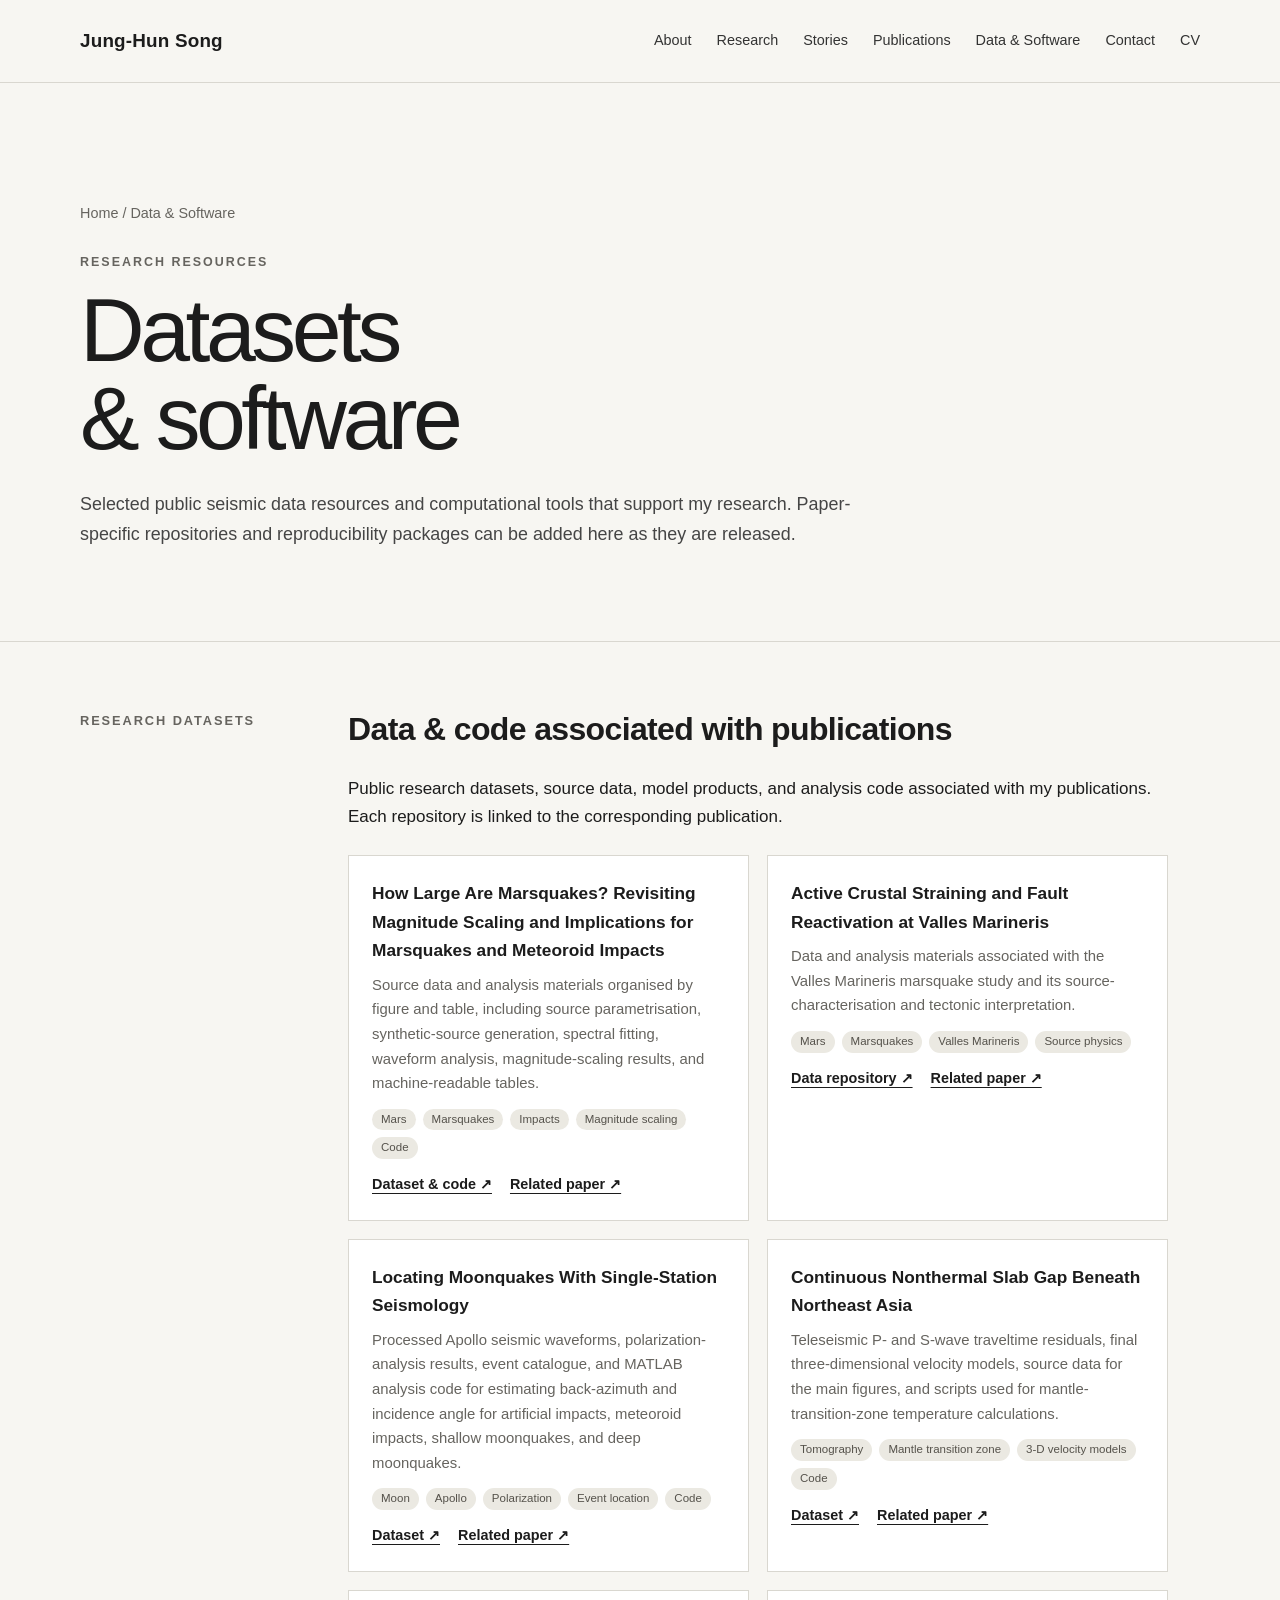
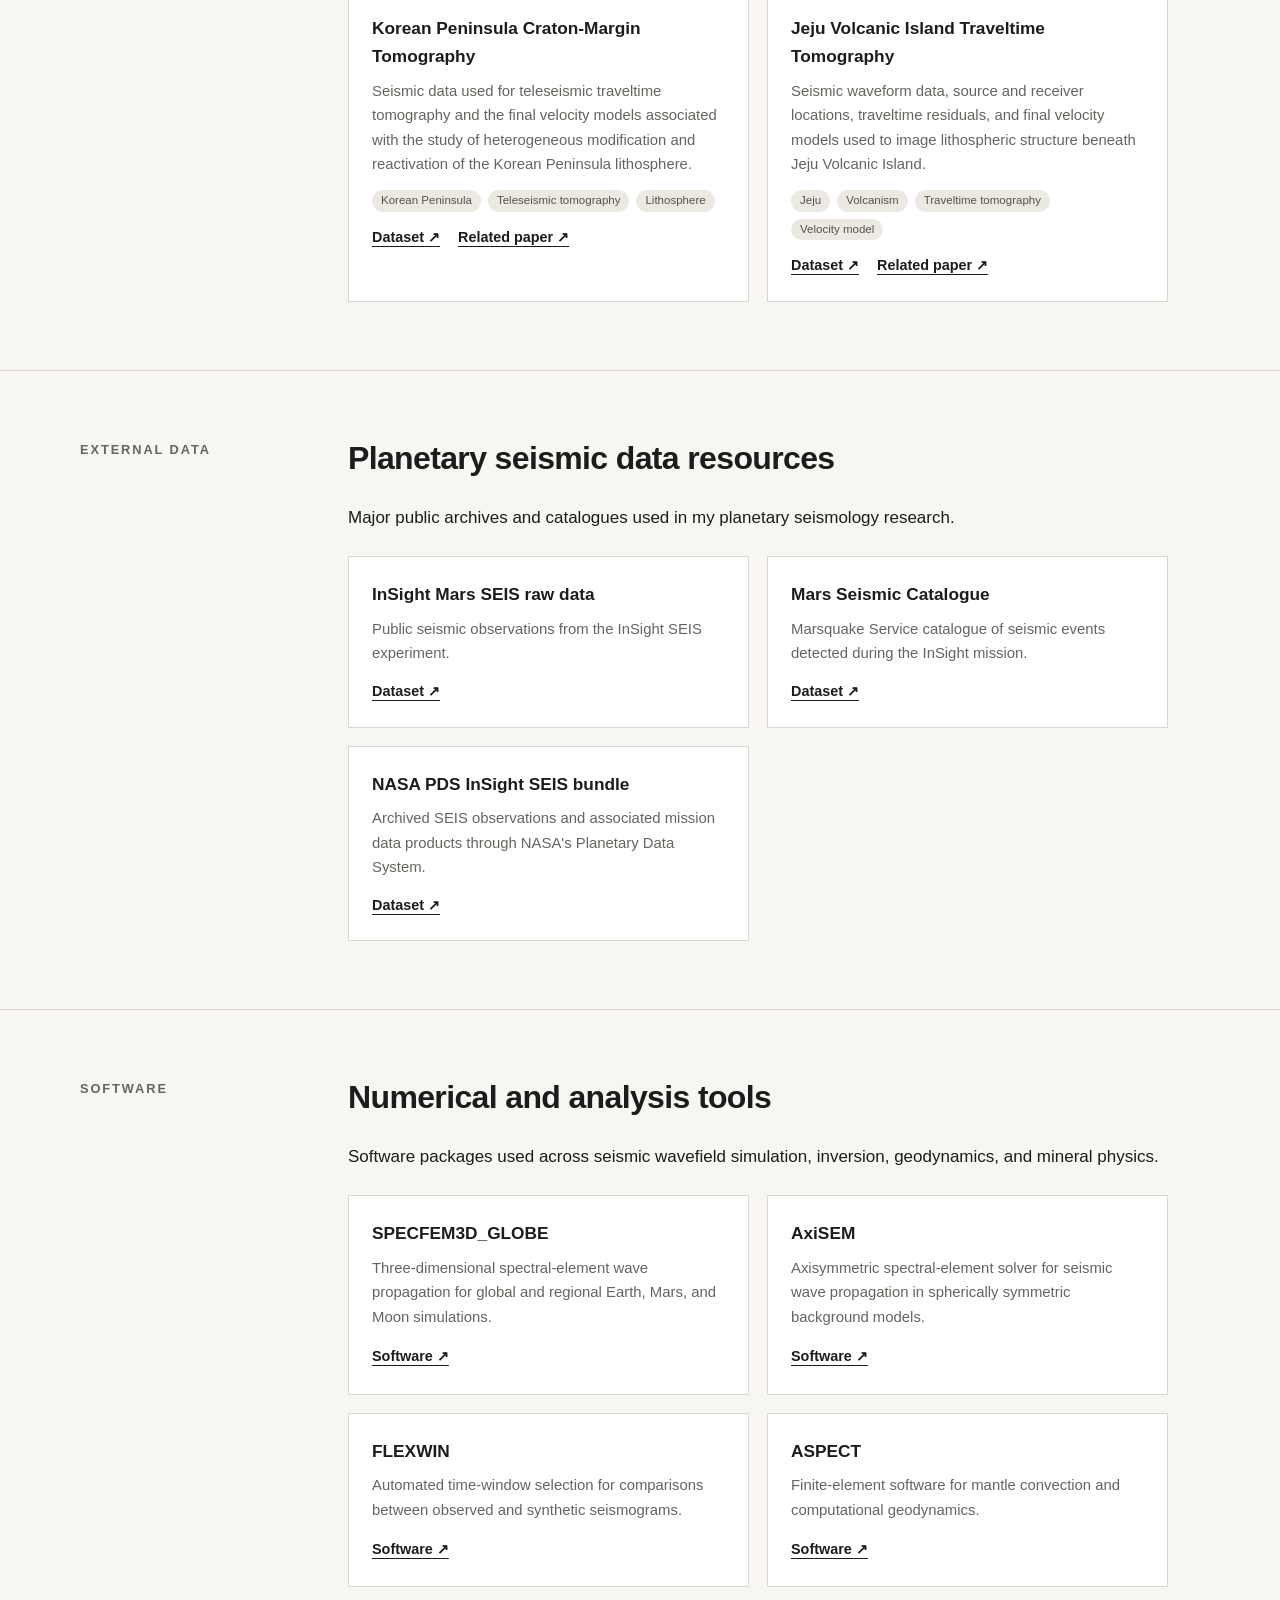
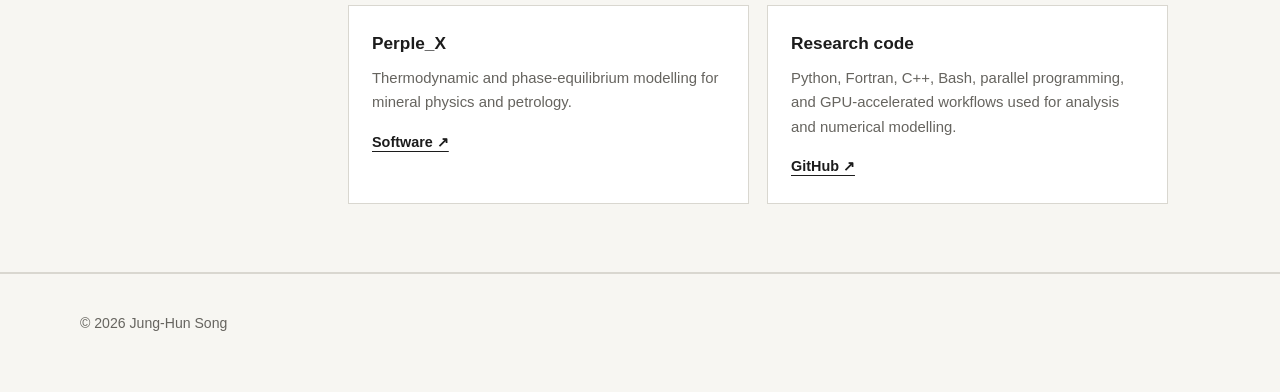
==== commit 6df68ba2: "Add files via upload" ====
--- a/data-software.html
+++ b/data-software.html
@@ -476,13 +476,13 @@
       <h2>Data &amp; code associated with publications</h2>
       <p>
         Public research datasets, source data, model products, and analysis code associated
-        with my publications. Each repository is linked to the corresponding paper or manuscript.
+        with my publications. Each repository is linked to the corresponding publication.
       </p>
 
       <div class="data-grid">
 
         <div class="resource-card" id="dataset-mars-magnitude">
-          <h3>New Magnitude Scaling for Marsquakes &amp; Impacts</h3>
+          <h3>How Large Are Marsquakes? Revisiting Magnitude Scaling and Implications for Marsquakes and Meteoroid Impacts</h3>
           <p>
             Source data and analysis materials organised by figure and table, including source
             parametrisation, synthetic-source generation, spectral fitting, waveform analysis,
@@ -496,9 +496,27 @@
             <span class="tag">Code</span>
           </div>
           <div class="resource-links">
-            <a href="publications.html#paper-mars-magnitude">Related manuscript ↗</a>
-          </div>
-          <p class="resource-note">Data and code will be released publicly upon publication.</p>
+            <a href="https://doi.org/10.6084/m9.figshare.33260658" target="_blank" rel="noopener">Dataset &amp; code ↗</a>
+            <a href="https://agupubs.onlinelibrary.wiley.com/doi/10.1029/2026JE009988" target="_blank" rel="noopener">Related paper ↗</a>
+          </div>
+        </div>
+
+        <div class="resource-card" id="dataset-valles-marineris">
+          <h3>Active Crustal Straining and Fault Reactivation at Valles Marineris</h3>
+          <p>
+            Data and analysis materials associated with the Valles Marineris marsquake study and
+            its source-characterisation and tectonic interpretation.
+          </p>
+          <div class="tag-row">
+            <span class="tag">Mars</span>
+            <span class="tag">Marsquakes</span>
+            <span class="tag">Valles Marineris</span>
+            <span class="tag">Source physics</span>
+          </div>
+          <div class="resource-links">
+            <a href="https://doi.org/10.6084/m9.figshare.32144254" target="_blank" rel="noopener">Data repository ↗</a>
+            <a href="https://www.nature.com/articles/s41467-026-78193-6" target="_blank" rel="noopener">Related paper ↗</a>
+          </div>
         </div>
 
         <div class="resource-card" id="dataset-moonquake-location">
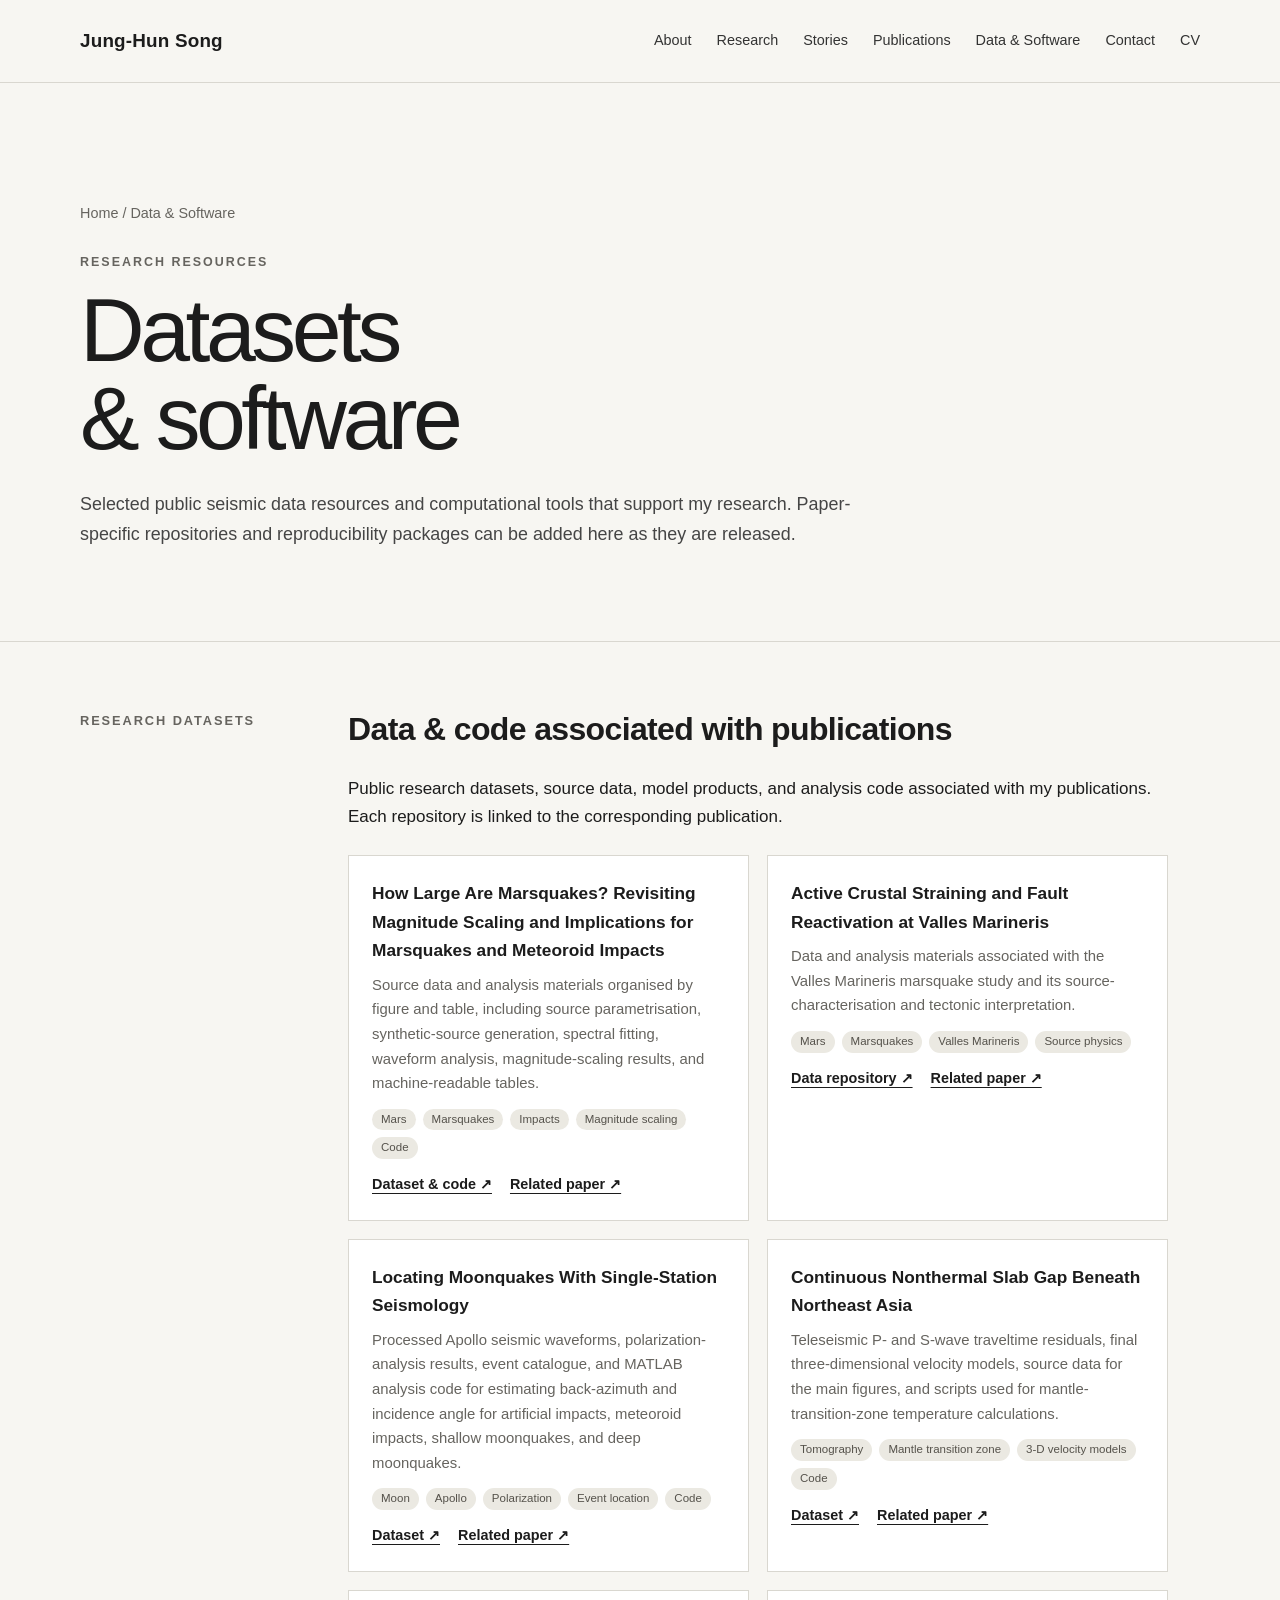
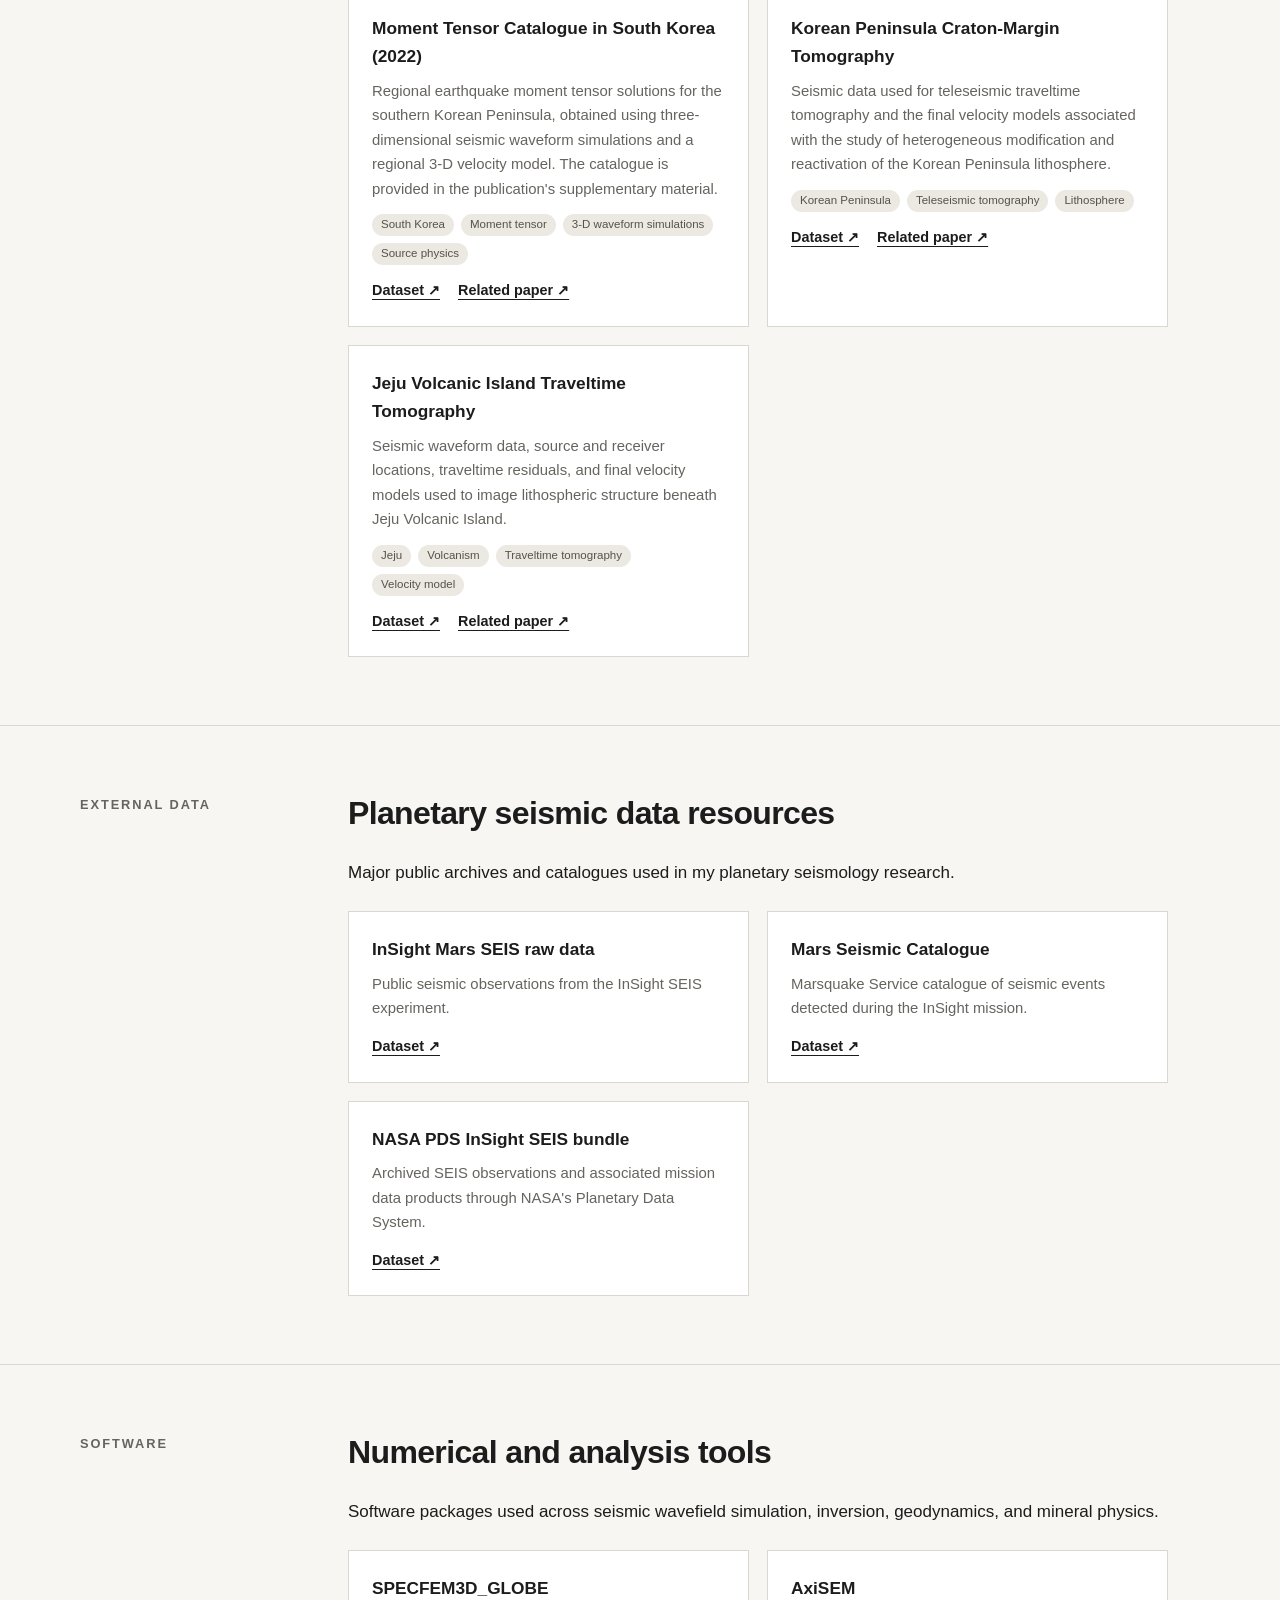
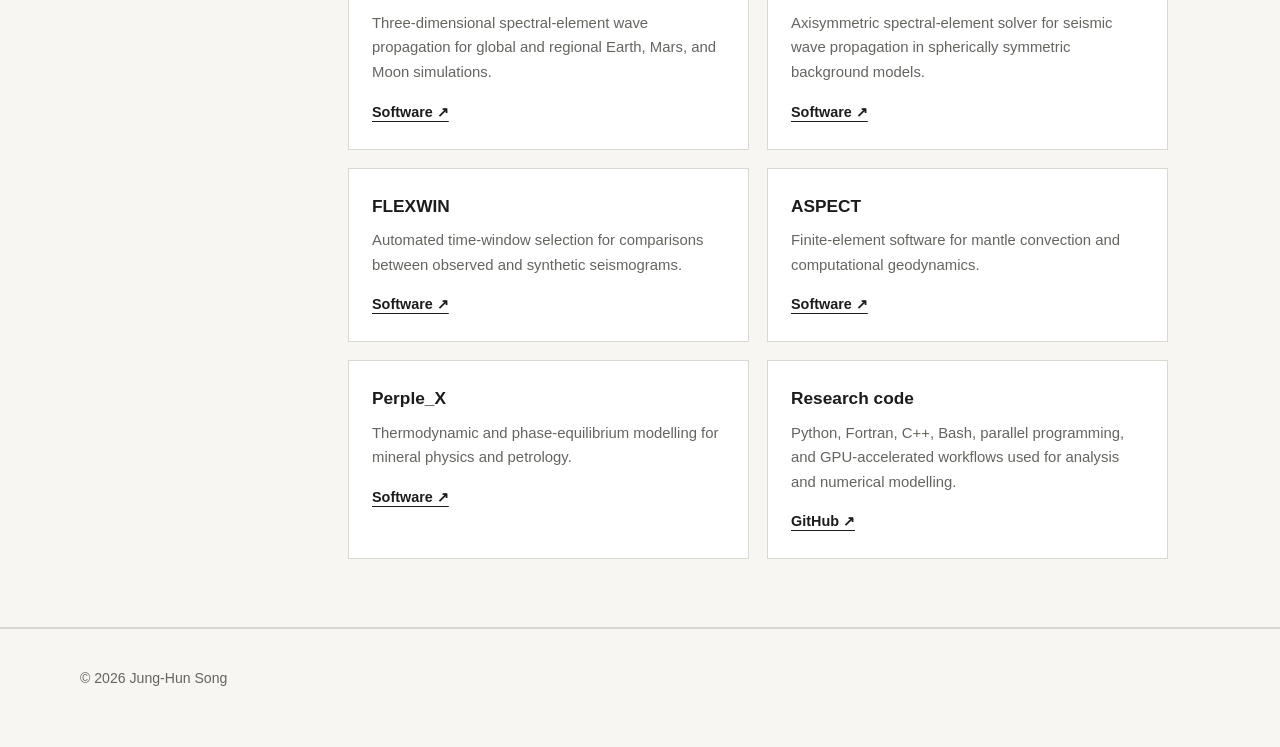
==== commit bef581ad: "Add files via upload" ====
--- a/data-software.html
+++ b/data-software.html
@@ -554,6 +554,25 @@
           <div class="resource-links">
             <a href="https://doi.org/10.6084/m9.figshare.30370507" target="_blank" rel="noopener">Dataset ↗</a>
             <a href="https://doi.org/10.1038/s41467-026-75246-8" target="_blank" rel="noopener">Related paper ↗</a>
+          </div>
+        </div>
+
+        <div class="resource-card" id="dataset-korea-moment-tensor">
+          <h3>Moment Tensor Catalogue in South Korea (2022)</h3>
+          <p>
+            Regional earthquake moment tensor solutions for the southern Korean Peninsula,
+            obtained using three-dimensional seismic waveform simulations and a regional
+            3-D velocity model. The catalogue is provided in the publication's supplementary material.
+          </p>
+          <div class="tag-row">
+            <span class="tag">South Korea</span>
+            <span class="tag">Moment tensor</span>
+            <span class="tag">3-D waveform simulations</span>
+            <span class="tag">Source physics</span>
+          </div>
+          <div class="resource-links">
+            <a href="https://www.frontiersin.org/articles/10.3389/feart.2022.945022/full#supplementary-material" target="_blank" rel="noopener">Dataset ↗</a>
+            <a href="https://doi.org/10.3389/feart.2022.945022" target="_blank" rel="noopener">Related paper ↗</a>
           </div>
         </div>
 
